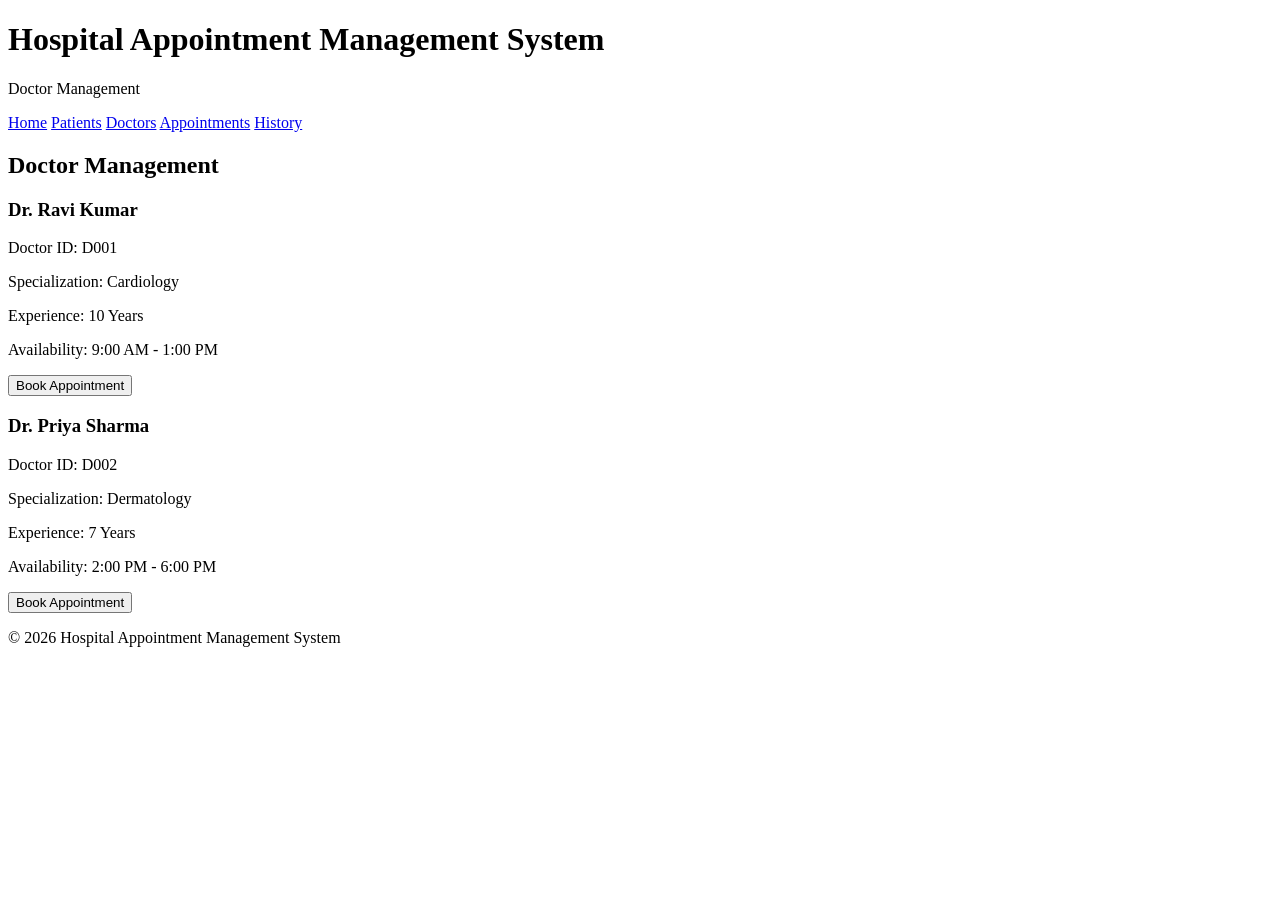
==== doctors.html @ 50e80208 "Add doctor management page" ====
<!DOCTYPE html>
<html lang="en">

<head>
    <meta charset="UTF-8">
    <meta name="viewport" content="width=device-width, initial-scale=1.0">
    <title>Doctor Management</title>
    <link rel="stylesheet" href="style.css">
</head>

<body>

<header>
    <h1>Hospital Appointment Management System</h1>
    <p>Doctor Management</p>
</header>

<nav>
    <a href="index.html">Home</a>
    <a href="patients.html">Patients</a>
    <a href="doctors.html">Doctors</a>
    <a href="appointments.html">Appointments</a>
    <a href="history.html">History</a>
</nav>

<section>

    <h2>Doctor Management</h2>

    <div class="card">

        <h3>Dr. Ravi Kumar</h3>
        <p>Doctor ID: D001</p>
        <p>Specialization: Cardiology</p>
        <p>Experience: 10 Years</p>
        <p>Availability: 9:00 AM - 1:00 PM</p>

        <button>Book Appointment</button>

    </div>

    <div class="card">

        <h3>Dr. Priya Sharma</h3>
        <p>Doctor ID: D002</p>
        <p>Specialization: Dermatology</p>
        <p>Experience: 7 Years</p>
        <p>Availability: 2:00 PM - 6:00 PM</p>

        <button>Book Appointment</button>

    </div>

</section>

<footer>
    <p>© 2026 Hospital Appointment Management System</p>
</footer>

</body>
</html>
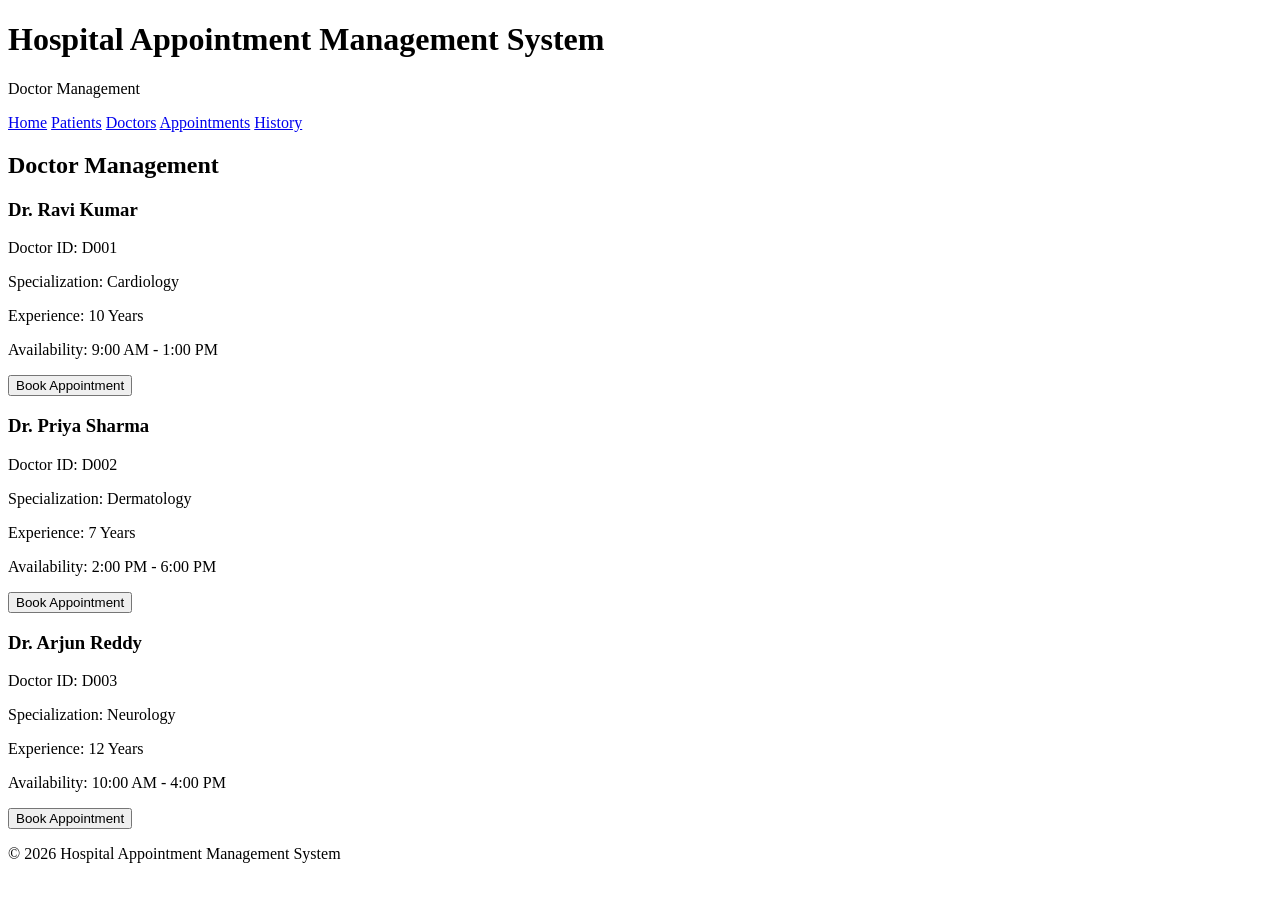
==== commit 745bc610: "Add additional doctor details" ====
--- a/doctors.html
+++ b/doctors.html
@@ -51,6 +51,18 @@
 
     </div>
 
+    <div class="card">
+
+        <h3>Dr. Arjun Reddy</h3>
+        <p>Doctor ID: D003</p>
+        <p>Specialization: Neurology</p>
+        <p>Experience: 12 Years</p>
+        <p>Availability: 10:00 AM - 4:00 PM</p>
+
+        <button>Book Appointment</button>
+
+    </div>
+
 </section>
 
 <footer>
